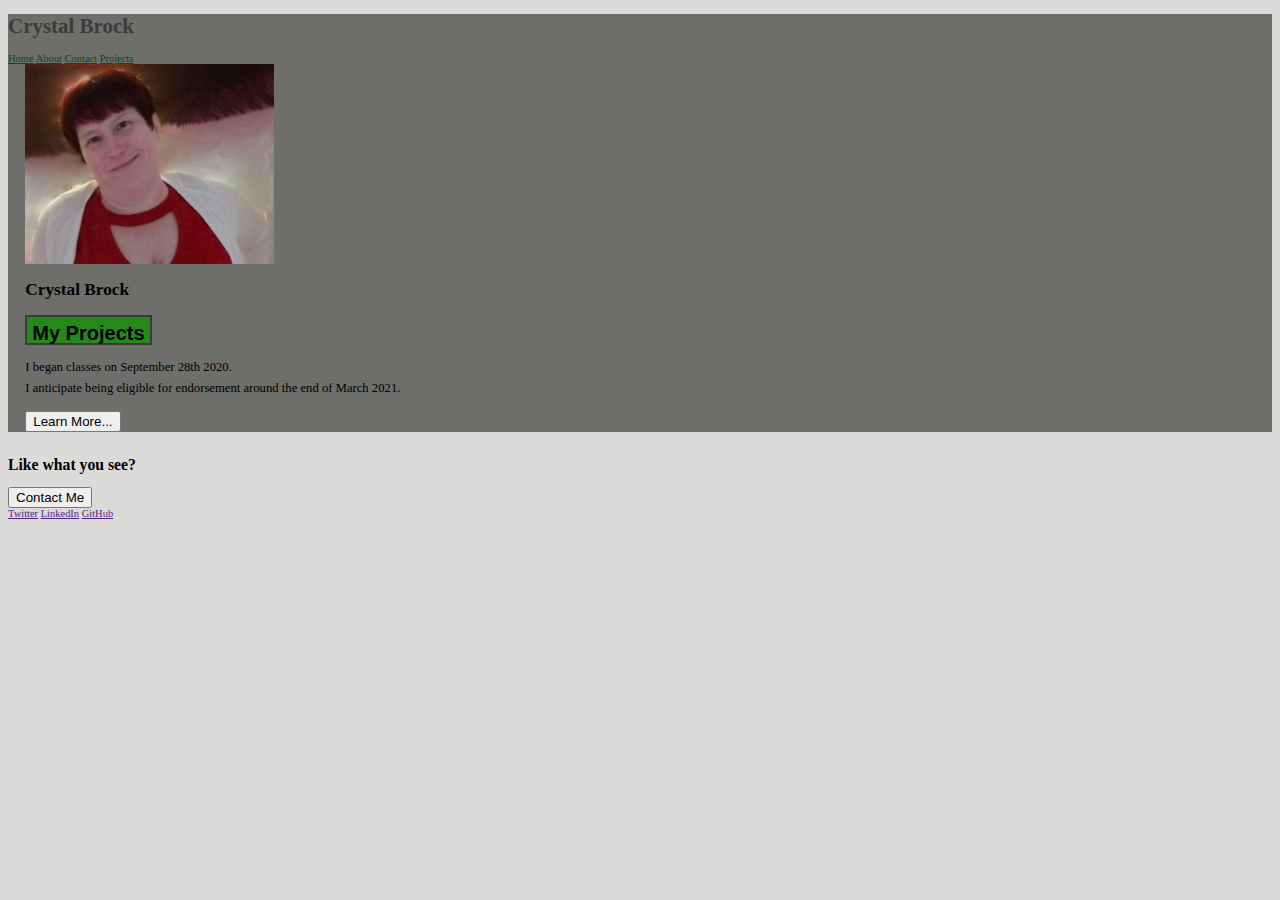
==== index.html @ 4e34c806 "Building main page and about page" ====
<!DOCTYPE html>
<html lang="en">
<head>
    <meta charset="UTF-8">
    <meta name="viewport" content="width=device-width, initial-scale=1.0">
    <title>Crystal Brock Portfolio</title>
    <link rel="stylesheet" type="text/css" href="style.css">
</head>
<body>
    <header>
        <h1>Crystal Brock</h1>
            <nav>
                <a href="./index.html">Home</a>
                <a href="./about.html">About</a>
                <a href="./contact.html">Contact</a>
                <a href="./projects.html">Projects</a>
            </nav>
    </header>
    <section class="mainInfo">
        <img src="./assets/Profile.jpg"/>
        <h2>Crystal Brock</h2>
        <button id="projects" window.open(projects.html)>My Projects</button>
        <p>
            I began classes on September 28th 2020.
            <br>
            I anticipate being eligible for endorsement around the end of March 2021.
        </p>
        <button id="aboutButton" window.open(about.html)>Learn More...</button>
    </section>
    <section class="projectsmain">
        <img src="" alt=""/>
        <img src="" alt=""/>
        <img src="" alt=""/>
        <img src="" alt=""/>
        <img src="" alt=""/>
        <img src="" alt=""/>
        <img src="" alt=""/>
        <img src="" alt=""/>
    </section>
    <footer>
        <h2>Like what you see?</h2>
        <button id=contact window.open(contact.html)>Contact Me</button>
        <nav>
            <a href="">Twitter</a>
            <a href="">LinkedIn</a>
            <a href="">GitHub</a>
        </nav>
    </footer>

</body>
</html>
---- style.css ----
html{
  font-size: 65.5%;
}
body{
    background-color: #dbdbd9;
}
video {
    width: auto;
    height: 200px;
 }
header{
  background-color: #6e6e6b;
}
h1 {
    color: #3b3b39;
}
#projects {
    border: solid #3b3b39 2px;
    background-color: #25891a;
    padding: 5px;
    height: 30px;
    font-size: 20px;
    font-weight: bold;
}
p {
    line-height: 1.6;
    font-size: 1.1em;
}
/*Pet Images*/
.aboutPets img{
  border: ridge #3b3b39 6px;
  height: 110px;
  width: auto;
  padding: 2px;
  background-color: #25891a;
  
}
.about{
  background-color: #6e6e6b;
  color: #3b3b39;
  font-weight: bold;
  padding: 5px;
  border: solid #25891a 2px;  
}
.mainInfo img{
  height: 200px;
  
  }
header a{
  color: #024f0e;
}
#caption{
  font-size: medium;
}
.aboutHobbies, .aboutPets ul{
    line-height: 1.6;
}
.petname{
    font-weight: bold;
}
.about h2{
    text-decoration: underline;
    color: #3b3b39;
}

.mainInfo{
  background-color:#6e6e6b;
  padding-left: 1.5em;
  font-size: 1.1em;
  }
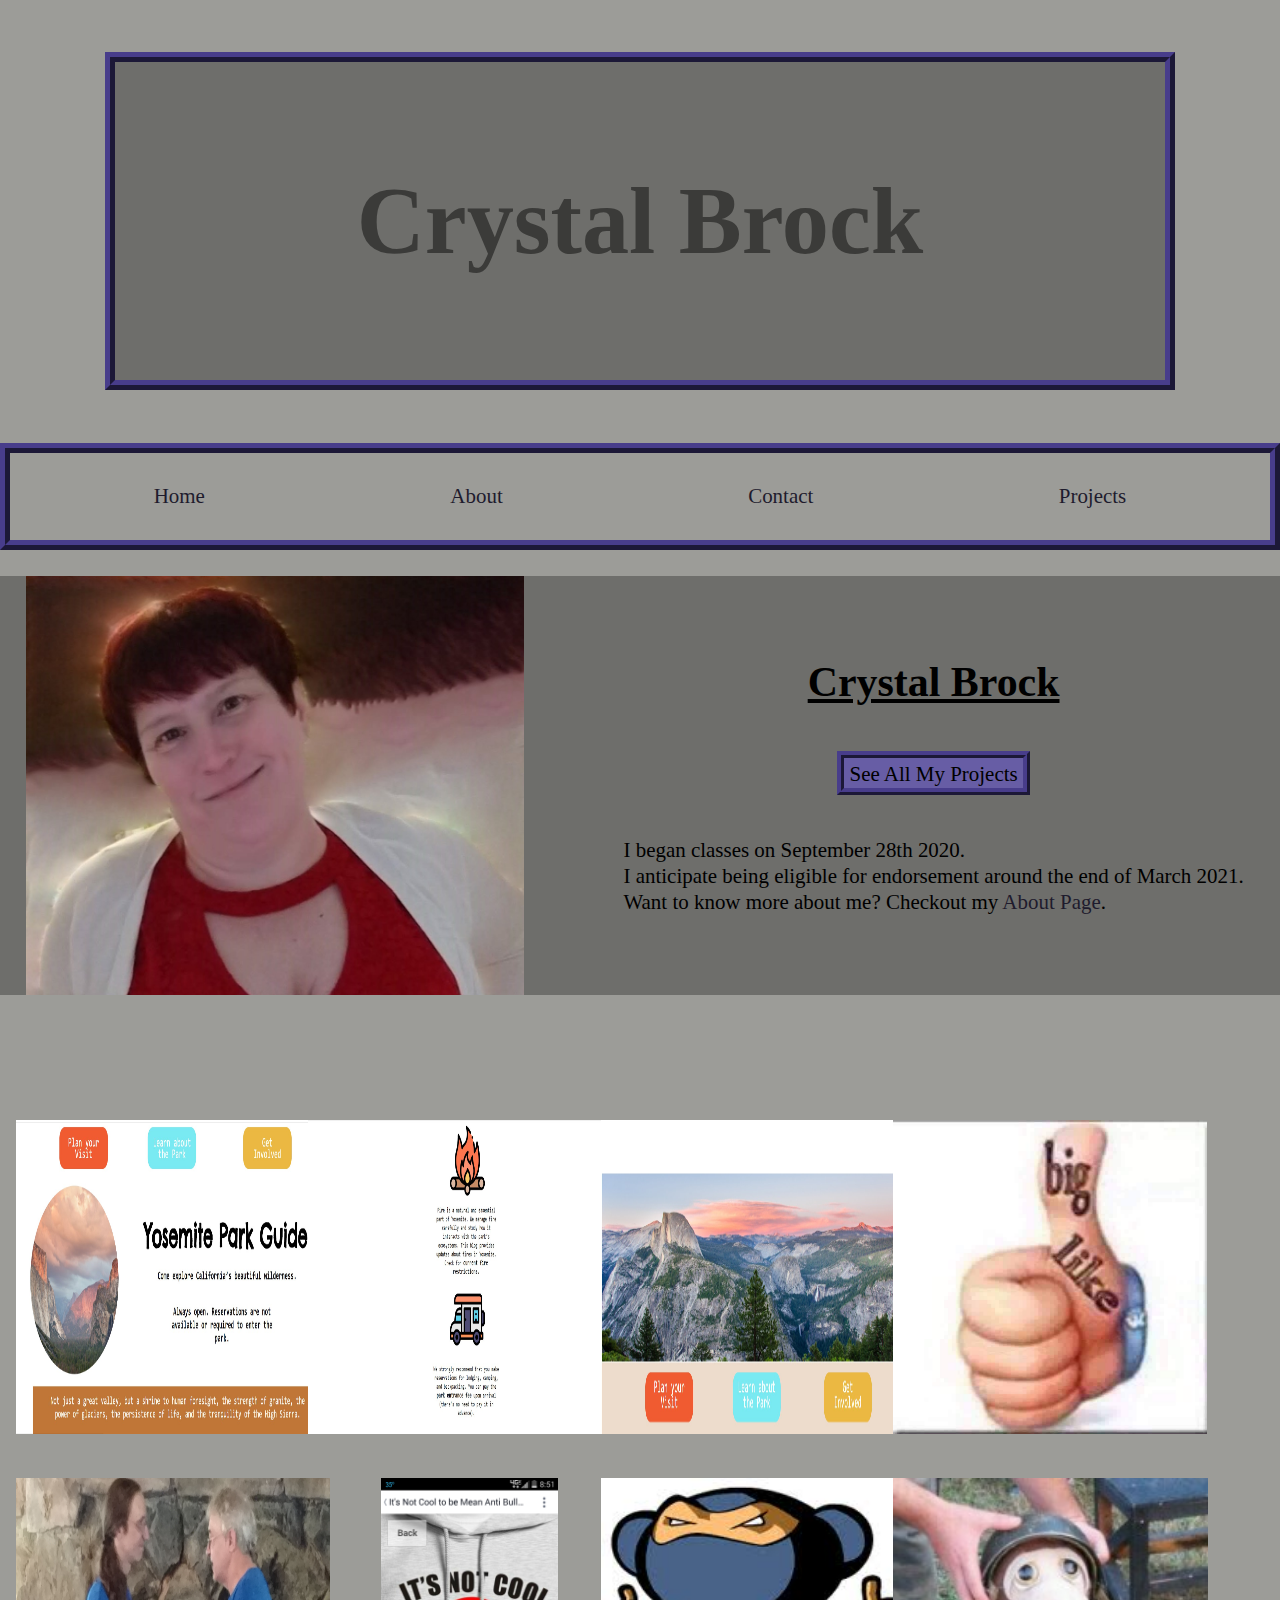
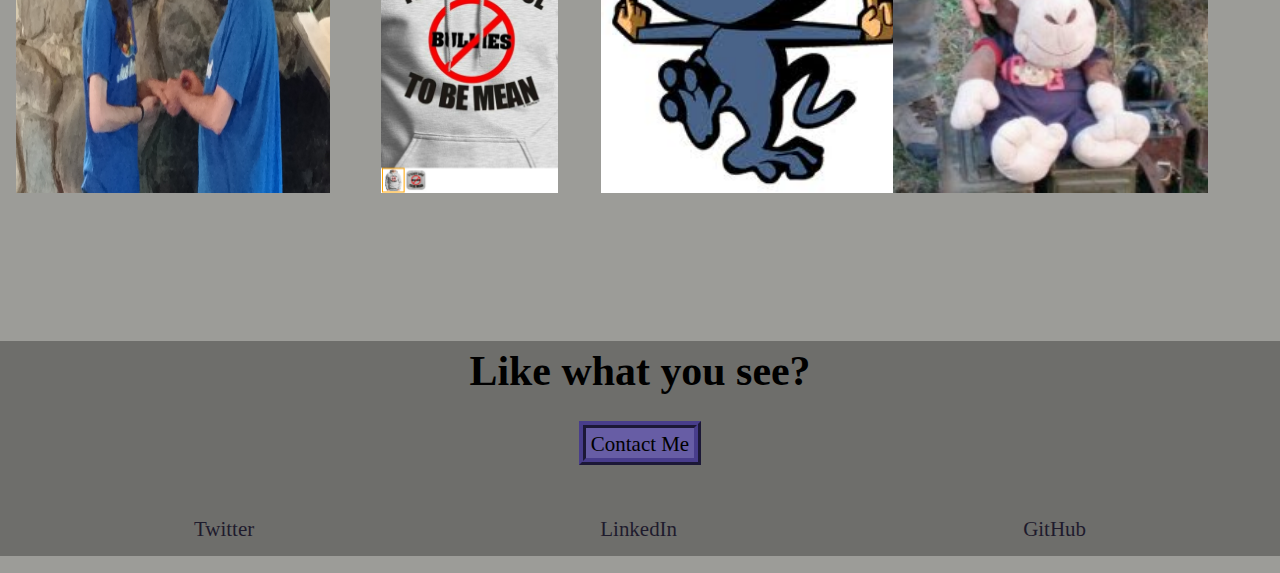
==== commit a1366291: "Build and Style" ====
--- a/index.html
+++ b/index.html
@@ -7,39 +7,39 @@
     <link rel="stylesheet" type="text/css" href="style.css">
 </head>
 <body>
-    <header>
-        <h1>Crystal Brock</h1>
-            <nav>
-                <a href="./index.html">Home</a>
-                <a href="./about.html">About</a>
-                <a href="./contact.html">Contact</a>
-                <a href="./projects.html">Projects</a>
-            </nav>
-    </header>
+    <h1>Crystal Brock</h1>
+    <nav>
+        <a href="./index.html">Home</a>
+        <a href="./about.html">About</a>
+        <a href="./contact.html">Contact</a>
+        <a href="./projects.html">Projects</a>
+    </nav>
+    <img id="mainImage" src="./assets/Profile.jpg" alt="Picture of Crystal Brock"/>
     <section class="mainInfo">
-        <img src="./assets/Profile.jpg"/>
         <h2>Crystal Brock</h2>
-        <button id="projects" window.open(projects.html)>My Projects</button>
+        <button id="projects" window.open(projects.html)>See All My Projects</button>
         <p>
             I began classes on September 28th 2020.
             <br>
             I anticipate being eligible for endorsement around the end of March 2021.
+            <br>
+            Want to know more about me? Checkout my <a href="./about.html">About Page</a>.
         </p>
-        <button id="aboutButton" window.open(about.html)>Learn More...</button>
+        
     </section>
-    <section class="projectsmain">
-        <img src="" alt=""/>
-        <img src="" alt=""/>
-        <img src="" alt=""/>
-        <img src="" alt=""/>
-        <img src="" alt=""/>
-        <img src="" alt=""/>
-        <img src="" alt=""/>
-        <img src="" alt=""/>
+    <section class="mainGallery">
+        <img id="mainGallery1" src="./assets/project1.jpg" alt="Picture of project"/>
+        <img id="mainGallery2" src="./assets/project2.jpg" alt="Picture of project"/>
+        <img id="mainGallery3" src="./assets/project3.jpg" alt="Picture of project"/>
+        <img id="mainGallery4" src="./assets/project4.jpg" alt="Picture of project"/>
+        <img id="mainGallery5" src="./assets/project5.jpg" alt="Picture of project"/>
+        <img id="mainGallery6" src="./assets/project6.png" alt="Picture of project"/>
+        <img id="mainGallery7" src="./assets/project7.jpg" alt="Picture of project"/>
+        <img id="mainGallery8" src="./assets/project8.jpg" alt="Picture of project"/>
     </section>
     <footer>
         <h2>Like what you see?</h2>
-        <button id=contact window.open(contact.html)>Contact Me</button>
+        <button id="contact" window.open(contact.html)>Contact Me</button>
         <nav>
             <a href="">Twitter</a>
             <a href="">LinkedIn</a>
--- a/style.css
+++ b/style.css
@@ -1,70 +1,606 @@
+/*! normalize.css v8.0.1 | MIT License | github.com/necolas/normalize.css */
+
+/* Document
+   ========================================================================== */
+
+/**
+ * 1. Correct the line height in all browsers.
+ * 2. Prevent adjustments of font size after orientation changes in iOS.
+ */
+
+ html {
+  line-height: 1.15; /* 1 */
+  -webkit-text-size-adjust: 100%; /* 2 */
+}
+
+/* Sections
+   ========================================================================== */
+
+/**
+ * Remove the margin in all browsers.
+ */
+
+body {
+  margin: 0;
+}
+
+/**
+ * Render the `main` element consistently in IE.
+ */
+
+main {
+  display: block;
+}
+
+/**
+ * Correct the font size and margin on `h1` elements within `section` and
+ * `article` contexts in Chrome, Firefox, and Safari.
+ */
+
+h1 {
+  font-size: 2em;
+  margin: 0.67em 0;
+}
+
+/* Grouping content
+   ========================================================================== */
+
+/**
+ * 1. Add the correct box sizing in Firefox.
+ * 2. Show the overflow in Edge and IE.
+ */
+
+hr {
+  box-sizing: content-box; /* 1 */
+  height: 0; /* 1 */
+  overflow: visible; /* 2 */
+}
+
+/**
+ * 1. Correct the inheritance and scaling of font size in all browsers.
+ * 2. Correct the odd `em` font sizing in all browsers.
+ */
+
+pre {
+  font-family: monospace, monospace; /* 1 */
+  font-size: 1em; /* 2 */
+}
+
+/* Text-level semantics
+   ========================================================================== */
+
+/**
+ * Remove the gray background on active links in IE 10.
+ */
+
+a {
+  background-color: transparent;
+}
+
+/**
+ * 1. Remove the bottom border in Chrome 57-
+ * 2. Add the correct text decoration in Chrome, Edge, IE, Opera, and Safari.
+ */
+
+abbr[title] {
+  border-bottom: none; /* 1 */
+  text-decoration: underline; /* 2 */
+  text-decoration: underline dotted; /* 2 */
+}
+
+/**
+ * Add the correct font weight in Chrome, Edge, and Safari.
+ */
+
+b,
+strong {
+  font-weight: bolder;
+}
+
+/**
+ * 1. Correct the inheritance and scaling of font size in all browsers.
+ * 2. Correct the odd `em` font sizing in all browsers.
+ */
+
+code,
+kbd,
+samp {
+  font-family: monospace, monospace; /* 1 */
+  font-size: 1em; /* 2 */
+}
+
+/**
+ * Add the correct font size in all browsers.
+ */
+
+small {
+  font-size: 80%;
+}
+
+/**
+ * Prevent `sub` and `sup` elements from affecting the line height in
+ * all browsers.
+ */
+
+sub,
+sup {
+  font-size: 75%;
+  line-height: 0;
+  position: relative;
+  vertical-align: baseline;
+}
+
+sub {
+  bottom: -0.25em;
+}
+
+sup {
+  top: -0.5em;
+}
+
+/* Embedded content
+   ========================================================================== */
+
+/**
+ * Remove the border on images inside links in IE 10.
+ */
+
+img {
+  border-style: none;
+}
+
+/* Forms
+   ========================================================================== */
+
+/**
+ * 1. Change the font styles in all browsers.
+ * 2. Remove the margin in Firefox and Safari.
+ */
+
+button,
+input,
+optgroup,
+select,
+textarea {
+  font-family: inherit; /* 1 */
+  font-size: 100%; /* 1 */
+  line-height: 1.15; /* 1 */
+  margin: 0; /* 2 */
+}
+
+/**
+ * Show the overflow in IE.
+ * 1. Show the overflow in Edge.
+ */
+
+button,
+input { /* 1 */
+  overflow: visible;
+}
+
+/**
+ * Remove the inheritance of text transform in Edge, Firefox, and IE.
+ * 1. Remove the inheritance of text transform in Firefox.
+ */
+
+button,
+select { /* 1 */
+  text-transform: none;
+}
+
+/**
+ * Correct the inability to style clickable types in iOS and Safari.
+ */
+
+button,
+[type="button"],
+[type="reset"],
+[type="submit"] {
+  -webkit-appearance: button;
+}
+
+/**
+ * Remove the inner border and padding in Firefox.
+ */
+
+button::-moz-focus-inner,
+[type="button"]::-moz-focus-inner,
+[type="reset"]::-moz-focus-inner,
+[type="submit"]::-moz-focus-inner {
+  border-style: none;
+  padding: 0;
+}
+
+/**
+ * Restore the focus styles unset by the previous rule.
+ */
+
+button:-moz-focusring,
+[type="button"]:-moz-focusring,
+[type="reset"]:-moz-focusring,
+[type="submit"]:-moz-focusring {
+  outline: 1px dotted ButtonText;
+}
+
+/**
+ * Correct the padding in Firefox.
+ */
+
+fieldset {
+  padding: 0.35em 0.75em 0.625em;
+}
+
+/**
+ * 1. Correct the text wrapping in Edge and IE.
+ * 2. Correct the color inheritance from `fieldset` elements in IE.
+ * 3. Remove the padding so developers are not caught out when they zero out
+ *    `fieldset` elements in all browsers.
+ */
+
+legend {
+  box-sizing: border-box; /* 1 */
+  color: inherit; /* 2 */
+  display: table; /* 1 */
+  max-width: 100%; /* 1 */
+  padding: 0; /* 3 */
+  white-space: normal; /* 1 */
+}
+
+/**
+ * Add the correct vertical alignment in Chrome, Firefox, and Opera.
+ */
+
+progress {
+  vertical-align: baseline;
+}
+
+/**
+ * Remove the default vertical scrollbar in IE 10+.
+ */
+
+textarea {
+  overflow: auto;
+}
+
+/**
+ * 1. Add the correct box sizing in IE 10.
+ * 2. Remove the padding in IE 10.
+ */
+
+[type="checkbox"],
+[type="radio"] {
+  box-sizing: border-box; /* 1 */
+  padding: 0; /* 2 */
+}
+
+/**
+ * Correct the cursor style of increment and decrement buttons in Chrome.
+ */
+
+[type="number"]::-webkit-inner-spin-button,
+[type="number"]::-webkit-outer-spin-button {
+  height: auto;
+}
+
+/**
+ * 1. Correct the odd appearance in Chrome and Safari.
+ * 2. Correct the outline style in Safari.
+ */
+
+[type="search"] {
+  -webkit-appearance: textfield; /* 1 */
+  outline-offset: -2px; /* 2 */
+}
+
+/**
+ * Remove the inner padding in Chrome and Safari on macOS.
+ */
+
+[type="search"]::-webkit-search-decoration {
+  -webkit-appearance: none;
+}
+
+/**
+ * 1. Correct the inability to style clickable types in iOS and Safari.
+ * 2. Change font properties to `inherit` in Safari.
+ */
+
+::-webkit-file-upload-button {
+  -webkit-appearance: button; /* 1 */
+  font: inherit; /* 2 */
+}
+
+/* Interactive
+   ========================================================================== */
+
+/*
+ * Add the correct display in Edge, IE 10+, and Firefox.
+ */
+
+details {
+  display: block;
+}
+
+/*
+ * Add the correct display in all browsers.
+ */
+
+summary {
+  display: list-item;
+}
+
+/* Misc
+   ========================================================================== */
+
+/**
+ * Add the correct display in IE 10+.
+ */
+
+template {
+  display: none;
+}
+
+/**
+ * Add the correct display in IE 10.
+ */
+
+[hidden] {
+  display: none;
+}
 html{
   font-size: 65.5%;
 }
 body{
-    background-color: #dbdbd9;
-}
-video {
-    width: auto;
-    height: 200px;
- }
-header{
+  background-color: #9c9c98;
+}
+h1{
+  color: #3b3b39;
+  font-size: 9rem;
+  text-align: center;
   background-color: #6e6e6b;
-}
-h1 {
-    color: #3b3b39;
-}
-#projects {
-    border: solid #3b3b39 2px;
-    background-color: #25891a;
-    padding: 5px;
-    height: 30px;
-    font-size: 20px;
-    font-weight: bold;
-}
-p {
-    line-height: 1.6;
-    font-size: 1.1em;
-}
-/*Pet Images*/
-.aboutPets img{
-  border: ridge #3b3b39 6px;
-  height: 110px;
-  width: auto;
-  padding: 2px;
-  background-color: #25891a;
+  padding: 10rem;
+  vertical-align: middle;
+  border: ridge #483D8B 1rem;
+  margin:5rem 10rem 5rem;
+}
+nav{
+  display: flex;
+  justify-content: space-around;
+  align-content: flex-end;
+  border: ridge #483D8B 1rem;
+  padding: 2rem;
+}
+nav a{
+  color: #1E1B2D;
+  text-decoration: none;
+  padding: 1rem;
+  font-size: 2rem;
+  background:transparent;
+  border-radius: 50% 0;
+  transition: .5s;
+}
+nav a:hover{
+  padding: 3rem;
+  font-size: 3rem;
+  font-weight: bold;
+  line-height: 1.5rem;
+}
+/*Start CSS for main page*/
+.mainInfo{
+  position: relative;
+  right: -50rem;
+  top: -40.30rem;
+  display: flex;
+  flex-direction: column;
+  justify-content: center;
+  align-items: center;
+  width: 64vw;
+  height: 40rem;
+  font-size: 2rem;
+  line-height: 2.5rem;
+  background-color: #6e6e6b;
+}
+.mainInfo a{
+  color: #1E1B2D;
+  text-decoration: none;
+}
+.mainInfo a:hover{
+  text-decoration: underline;
+  font-weight: bold;
+}
+.mainInfo h2{
+  font-size: 4rem;
+  text-decoration: underline;
+}
+#mainImage{
+  margin-top: 2.5rem;
+  padding-left: 2.5rem;
+  align-self: flex-start;
+  height: 40rem;
+  background-color: #6e6e6b;
+}
+#projects, #contact{
+  border: ridge #483D8B .7rem;
+  background-color: #675DA5;
+  padding: .5rem;
+  height: 4.2rem;
+  line-height: 2.1rem;
+  font-size: 2rem;
+  margin: 2rem auto;
+  transition: 1s;
+}
+#projects:hover, #contact:hover{
+  padding: 1rem 1.5rem;
+  font-size: 2.5rem;
+  height: 4.8rem;
+  line-height: 1.8rem;
+}
+/*Start main page gallery CSS*/
+.mainGallery{
+  display: grid;
+  grid-template-columns: 4% 20% 4% 20% 4% 20% 4% 20% 4%;
+  grid-template-rows: 8% 38% 8% 38% 8%;
+  padding-bottom: 10rem;
+  margin: 10rem 40rem 10rem -5rem;
   
-}
-.about{
+
+}
+#mainGallery1{
+  grid-column-start: 2;
+  grid-row-start: 2;
+  max-width: 30rem;
+  height: 30rem;
+  margin: -40rem 0rem 5rem 3rem;
+}
+#mainGallery2{
+  grid-row-start: 2;
+  grid-column-start: 4;
+  max-width: 30rem;
+  height: 30rem;
+  margin: -40rem 0rem 5rem 10rem;
+}
+#mainGallery3{
+  grid-row-start: 2;
+  grid-column-start: 6;
+  max-width: 30rem;
+  height: 30rem;
+  margin: -40rem 0rem 5rem 17rem;
+}
+#mainGallery4{
+  grid-row-start: 2;
+  grid-column-start: 8;
+  max-width: 30rem;
+  height: 30rem;
+  margin: -40rem 0rem 5rem 24rem;
+}
+#mainGallery5{
+  grid-row-start: 4;
+  grid-column-start: 2;
+  max-width: 30rem;
+  height: 30rem;
+  margin: -15rem 0rem 5rem 3rem;
+}
+#mainGallery6{
+  grid-row-start: 4;
+  grid-column-start:4;
+  max-width: 30rem;
+  height: 30rem;
+  margin: -15rem 0rem 5rem 17rem;
+}
+#mainGallery7{
+  grid-row-start: 4;
+  grid-column-start: 6;
+  max-width: 30rem;
+  height: 30rem;
+  margin: -15rem 0rem 5rem 17rem;
+}
+#mainGallery8{
+  grid-row-start: 4;
+  grid-column-start: 8;
+  max-width: 30rem;
+  height: 30rem;
+  margin: -15rem 0rem 5rem 24rem;
+}
+/*Start CSS for about page*/
+.aboutHobbies h2, .aboutPets h2{
   background-color: #6e6e6b;
-  color: #3b3b39;
+  color: #1E1B2D;
   font-weight: bold;
   padding: 5px;
-  border: solid #25891a 2px;  
-}
-.mainInfo img{
-  height: 200px;
-  
-  }
-header a{
+  padding-left: 5rem;
+  border: ridge #483D8B 1rem;
+  font-size: 3.3rem;
+  font-weight: bold;
+}
+.aboutHobbies, .aboutPets ul{
+  line-height: 1.6;
+  margin-left: 5rem;
+  color: #1E1B2D;
+}
+.aboutInfo{
+  display: grid;
+  grid-template-columns: 48% 4% 48%;
+  font-size: 2rem;
+}
+#p1{
+  grid-column-start: 1;
+  margin-left: 2rem;
+}
+#p2{
+  grid-column-start: 3;
+  margin-right: 2rem;
+}
+#p2 a{
+  color: #1E1B2D;
+}
+.aboutInfo a{
   color: #024f0e;
+  text-decoration: none;
+}
+.aboutInfo a:hover{
+  text-decoration: underline;
+  font-weight: bold;
+}
+.aboutHobbies, .aboutPets{
+  font-size: 2rem;
+}
+.aboutHobbies video{
+  width: auto;
+  height: 35rem;
+  margin-left: 30rem;
+  margin-right: auto;
 }
 #caption{
-  font-size: medium;
-}
-.aboutHobbies, .aboutPets ul{
-    line-height: 1.6;
+  font-size: 1rem;
+  margin-left: 35rem;
 }
 .petname{
-    font-weight: bold;
-}
-.about h2{
-    text-decoration: underline;
-    color: #3b3b39;
-}
-
-.mainInfo{
-  background-color:#6e6e6b;
-  padding-left: 1.5em;
-  font-size: 1.1em;
-  }
+  color: #1E1B2D;
+  font-weight: bold;
+  font-size: 4rem;
+  margin-left: 5rem;
+  margin-bottom: 0rem;
+}
+.aboutPets img{
+  border: ridge #483D8B 1rem;
+  height: 20rem;
+  width: auto;
+  padding: 1rem;
+  background-color: #675DA5;
+  margin-left: 5rem;
+}
+footer{
+  display: flex;
+  flex-direction: column;
+  height: 15rem;
+  background-color: #6e6e6b;
+  padding-bottom: 5.5rem;
+}
+footer h2{
+  align-self: center;
+  font-size: 4rem;
+  margin-bottom: .5rem;
+  margin-top: .5rem;
+}
+footer nav{
+  border: none;
+}
+footer nav a:hover{
+  color: #1E1B2D;
+  text-decoration: none;
+  padding: 1rem;
+  font-size: 2.5rem;
+  background:transparent;
+  border-radius: 50% 0;
+  text-decoration: underline;
+}
+
+
+
+
+
+
+
+
+
+
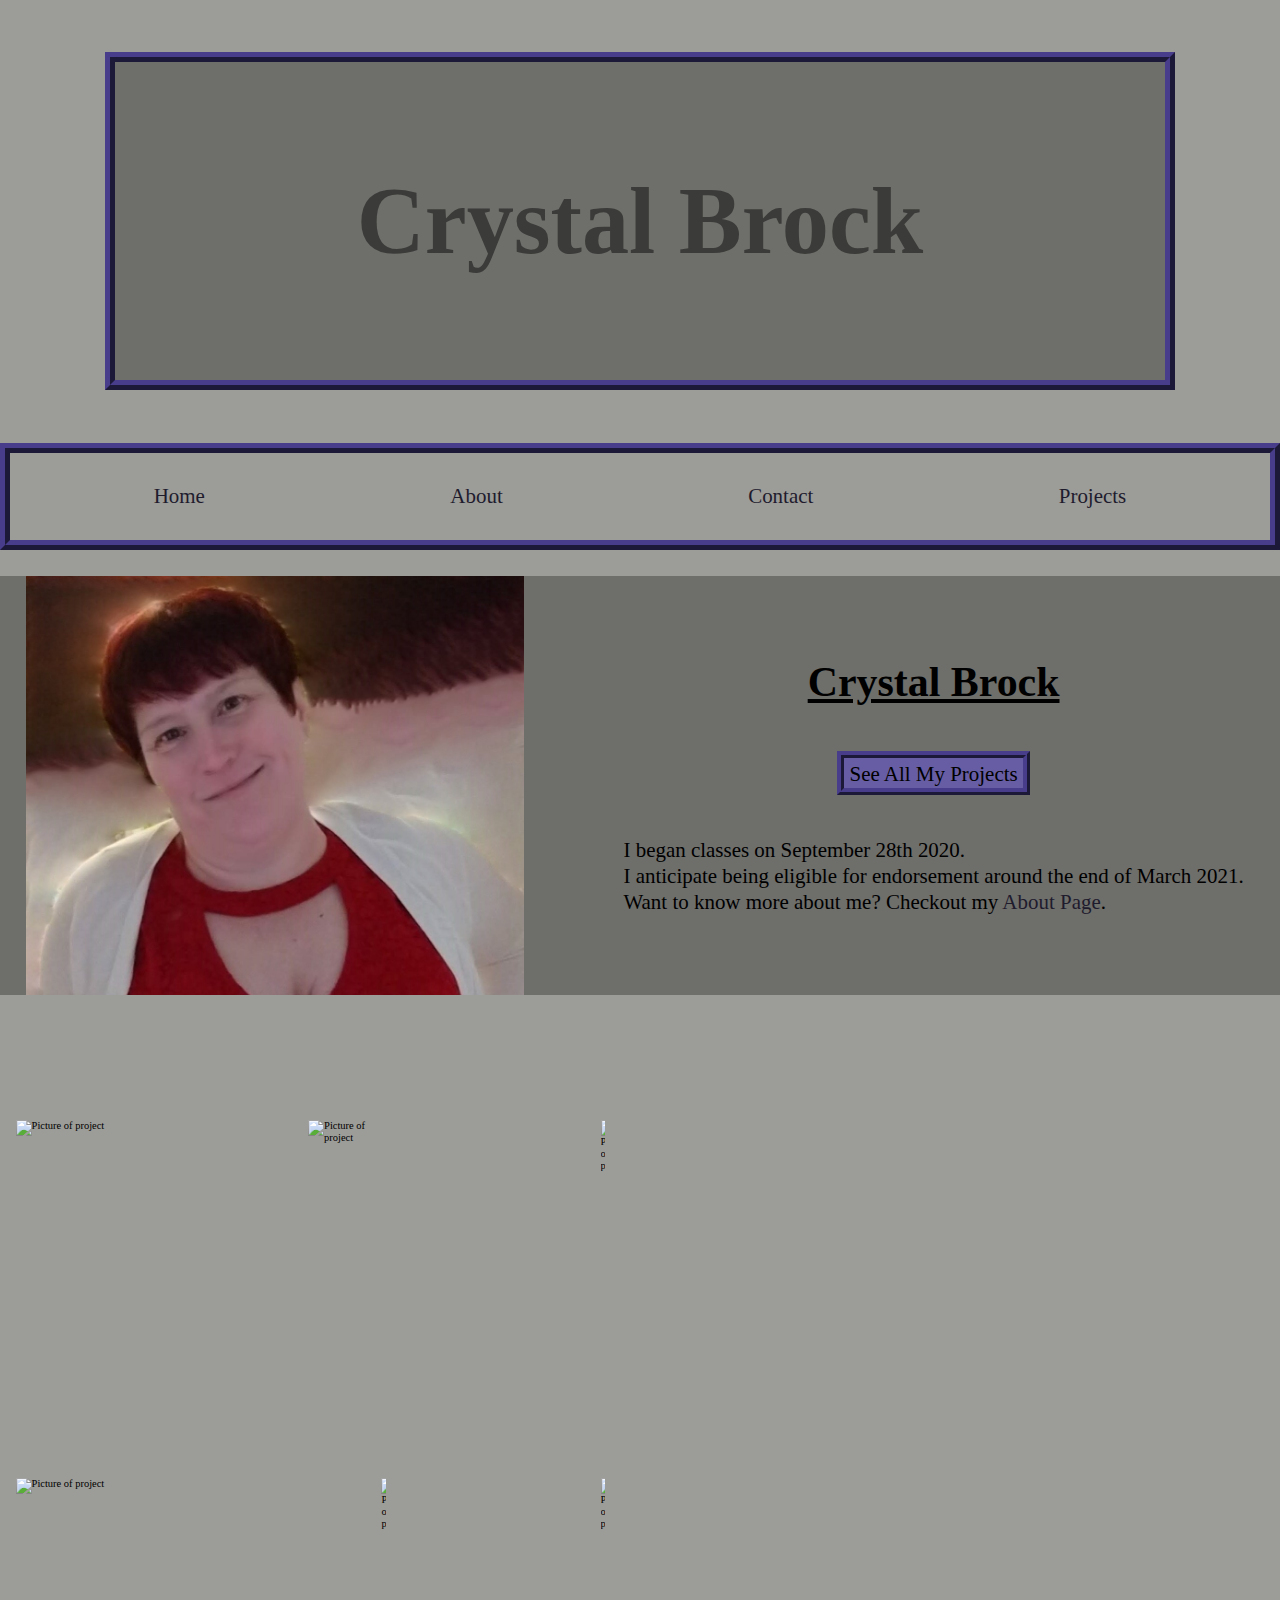
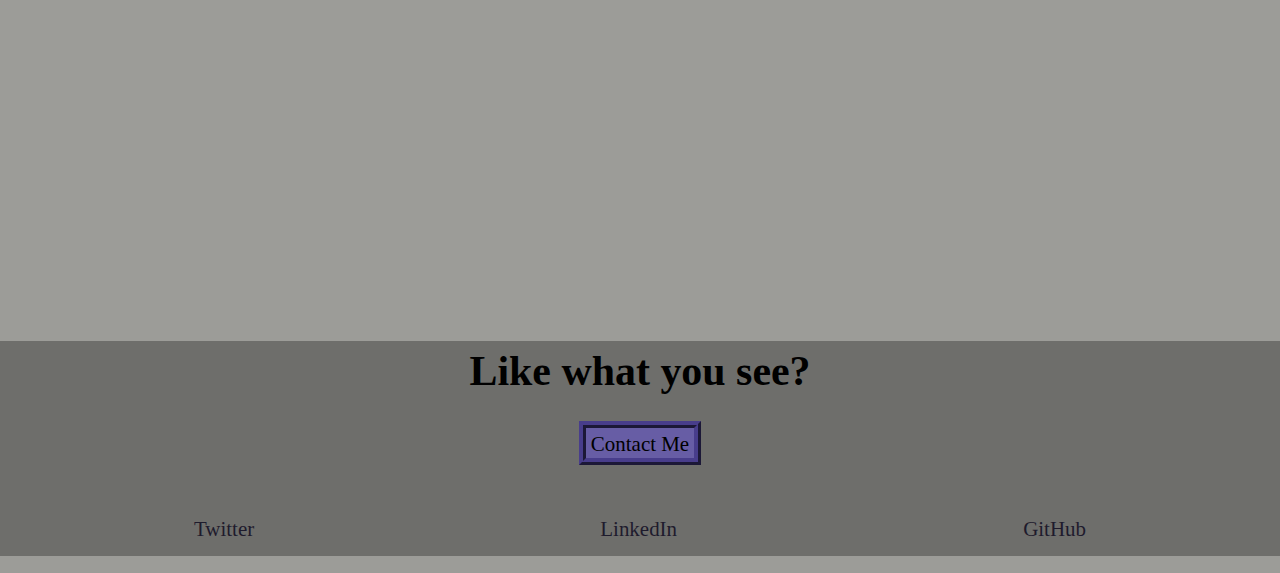
==== commit 67499edc: "Update index.html" ====
--- a/index.html
+++ b/index.html
@@ -28,14 +28,14 @@
         
     </section>
     <section class="mainGallery">
-        <img id="mainGallery1" src="./assets/project1.jpg" alt="Picture of project"/>
-        <img id="mainGallery2" src="./assets/project2.jpg" alt="Picture of project"/>
-        <img id="mainGallery3" src="./assets/project3.jpg" alt="Picture of project"/>
-        <img id="mainGallery4" src="./assets/project4.jpg" alt="Picture of project"/>
-        <img id="mainGallery5" src="./assets/project5.jpg" alt="Picture of project"/>
-        <img id="mainGallery6" src="./assets/project6.png" alt="Picture of project"/>
-        <img id="mainGallery7" src="./assets/project7.jpg" alt="Picture of project"/>
-        <img id="mainGallery8" src="./assets/project8.jpg" alt="Picture of project"/>
+        <img id="mainGallery1" src="https://picsum.photos/400/400?random=2" alt="Picture of project"/>
+        <img id="mainGallery2" src="https://picsum.photos/400/400?random=2" alt="Picture of project"/>
+        <img id="mainGallery3" src="https://picsum.photos/400/400?random=2" alt="Picture of project"/>
+        <img id="mainGallery4" src="https://picsum.photos/400/400?random=2" alt="Picture of project"/>
+        <img id="mainGallery5" src="https://picsum.photos/400/400?random=2" alt="Picture of project"/>
+        <img id="mainGallery6" src="https://picsum.photos/400/400?random=2" alt="Picture of project"/>
+        <img id="mainGallery7" src="https://picsum.photos/400/400?random=2" alt="Picture of project"/>
+        <img id="mainGallery8" src="https://picsum.photos/400/400?random=2" alt="Picture of project"/>
     </section>
     <footer>
         <h2>Like what you see?</h2>
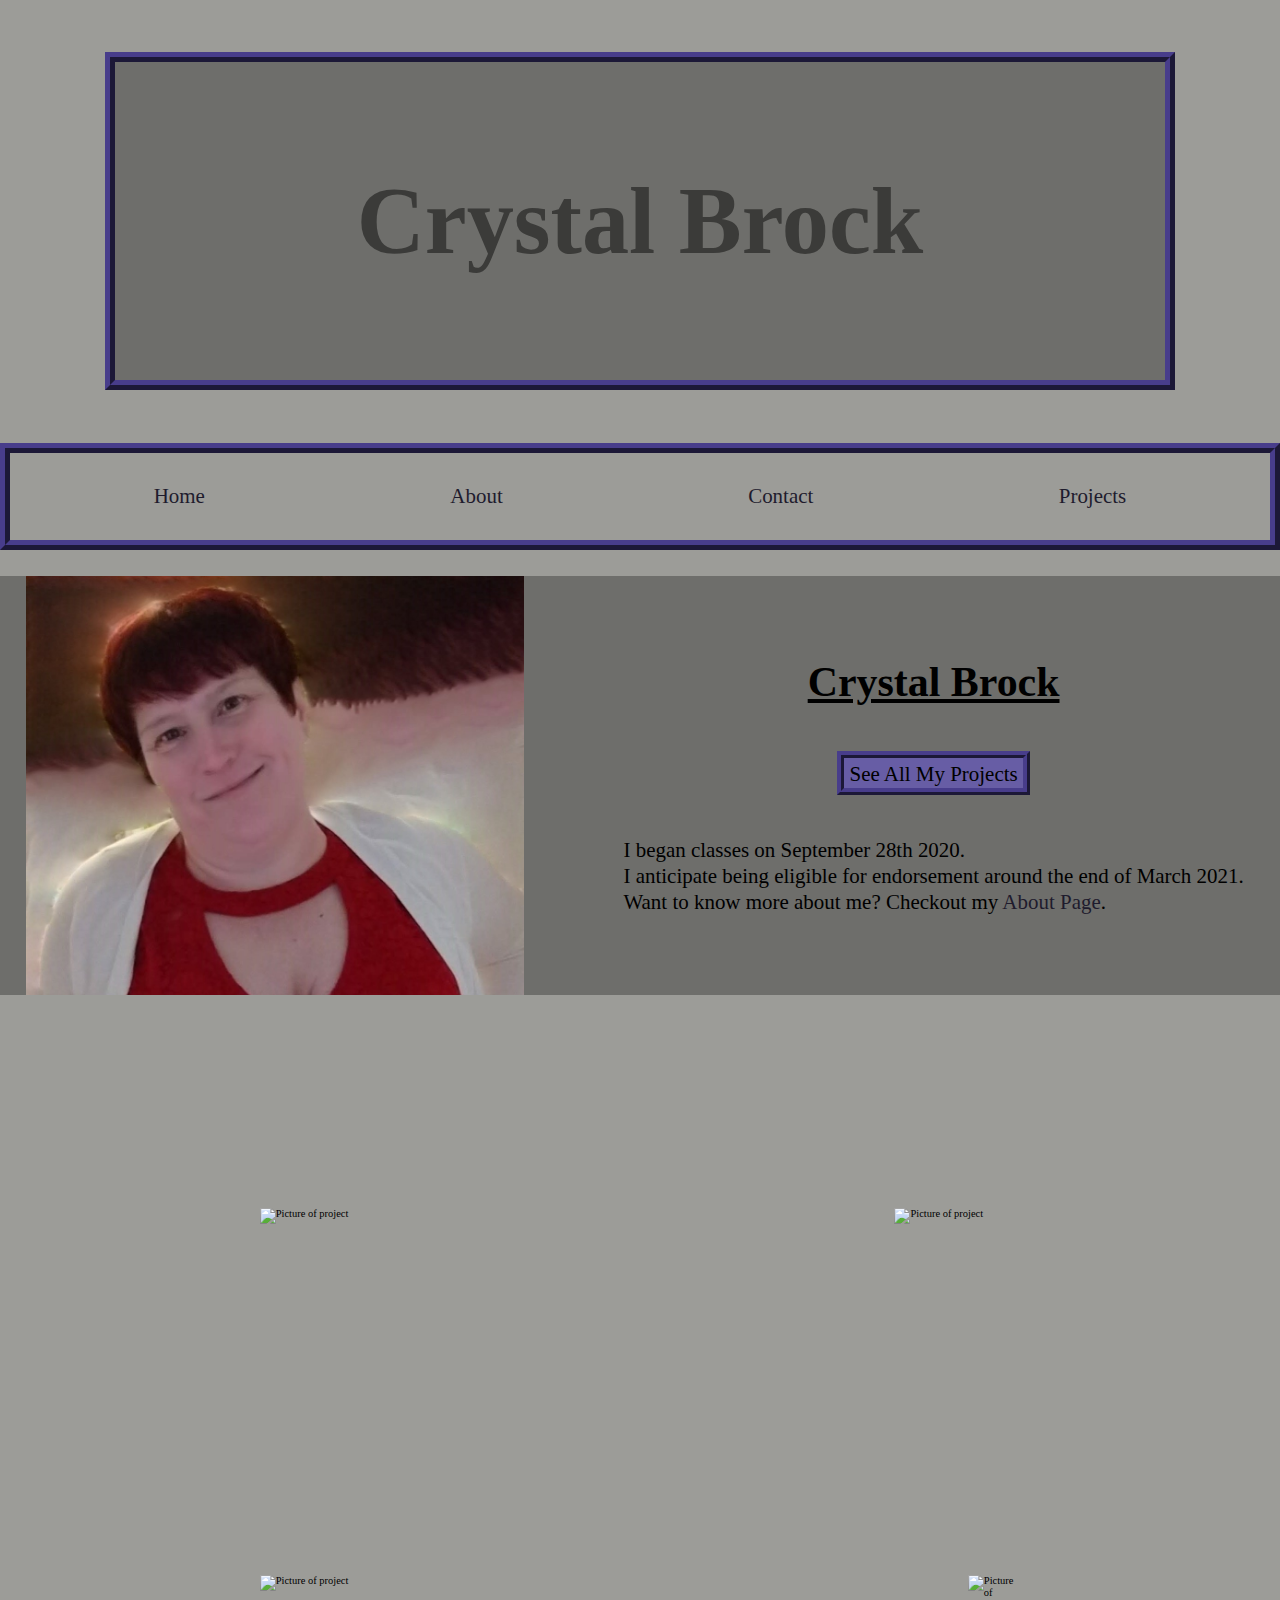
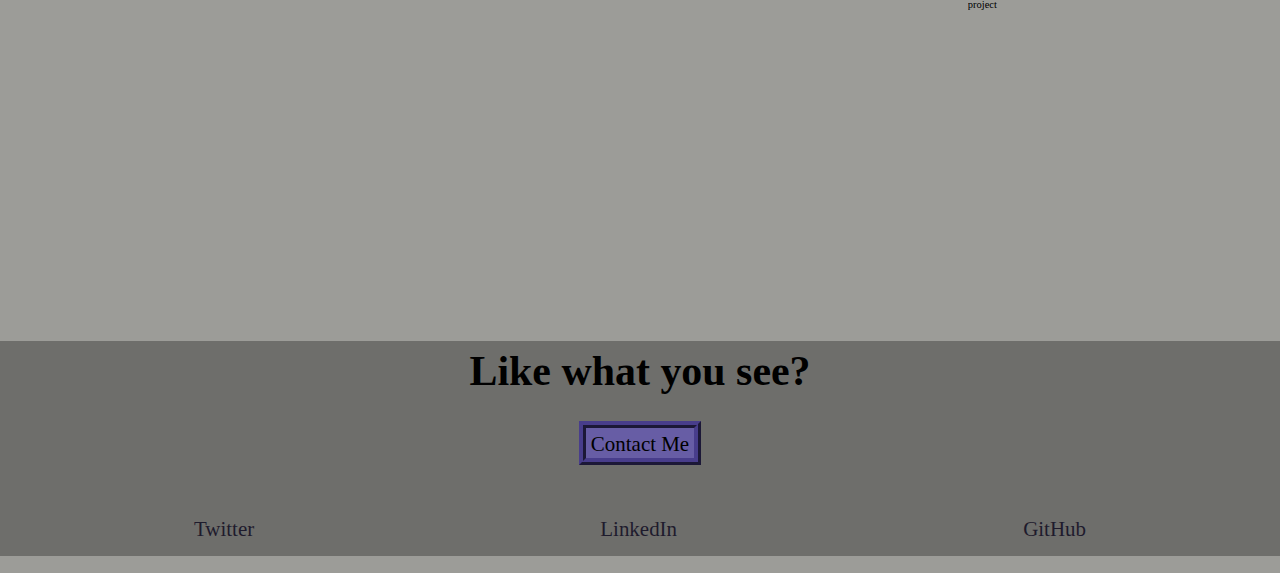
==== commit b4f51e22: "test" ====
--- a/index.html
+++ b/index.html
@@ -28,14 +28,14 @@
         
     </section>
     <section class="mainGallery">
-        <img id="mainGallery1" src="https://picsum.photos/400/400?random=2" alt="Picture of project"/>
-        <img id="mainGallery2" src="https://picsum.photos/400/400?random=2" alt="Picture of project"/>
-        <img id="mainGallery3" src="https://picsum.photos/400/400?random=2" alt="Picture of project"/>
-        <img id="mainGallery4" src="https://picsum.photos/400/400?random=2" alt="Picture of project"/>
-        <img id="mainGallery5" src="https://picsum.photos/400/400?random=2" alt="Picture of project"/>
-        <img id="mainGallery6" src="https://picsum.photos/400/400?random=2" alt="Picture of project"/>
-        <img id="mainGallery7" src="https://picsum.photos/400/400?random=2" alt="Picture of project"/>
-        <img id="mainGallery8" src="https://picsum.photos/400/400?random=2" alt="Picture of project"/>
+        <img id="mainGallery1" src="https://picsum.photos/200/200?random=2" alt="Picture of project"/>
+        <img id="mainGallery2" src="https://picsum.photos/200/200?random=2" alt="Picture of project"/>
+        <img id="mainGallery3" src="https://picsum.photos/200/200?random=2" alt="Picture of project"/>
+        <img id="mainGallery4" src="https://picsum.photos/200/200?random=2" alt="Picture of project"/>
+        <img id="mainGallery5" src="https://picsum.photos/200/200?random=2" alt="Picture of project"/>
+        <img id="mainGallery6" src="https://picsum.photos/200/200?random=2" alt="Picture of project"/>
+        <img id="mainGallery7" src="https://picsum.photos/200/200?random=2" alt="Picture of project"/>
+        <img id="mainGallery8" src="https://picsum.photos/200/200?random=2" alt="Picture of project"/>
     </section>
     <footer>
         <h2>Like what you see?</h2>
--- a/style.css
+++ b/style.css
@@ -438,12 +438,11 @@
 /*Start main page gallery CSS*/
 .mainGallery{
   display: grid;
-  grid-template-columns: 4% 20% 4% 20% 4% 20% 4% 20% 4%;
-  grid-template-rows: 8% 38% 8% 38% 8%;
+  grid-template-columns: repeat(4, 25%);
+  grid-template-rows: repeat(2, 50%);
   padding-bottom: 10rem;
   margin: 10rem 40rem 10rem -5rem;
-  
-
+  column-gap: 5rem;
 }
 #mainGallery1{
   grid-column-start: 2;
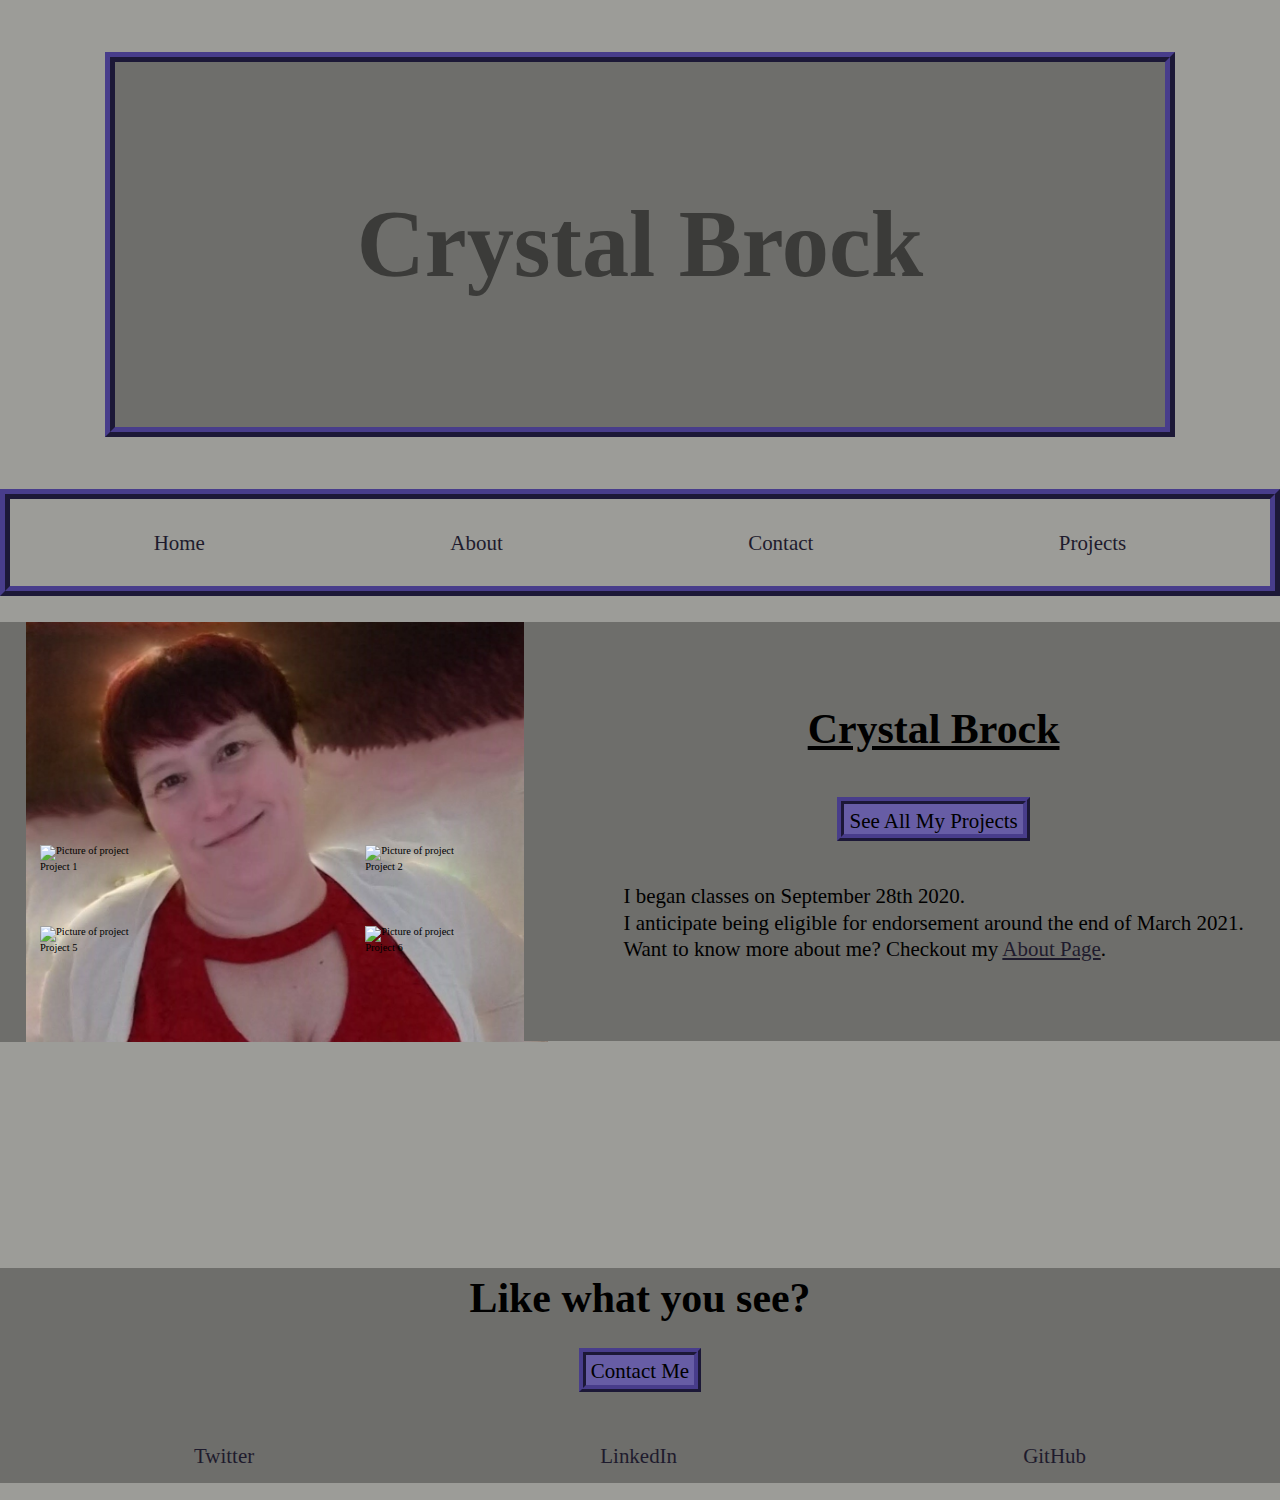
==== commit 1d4315b1: "Update index.html" ====
--- a/index.html
+++ b/index.html
@@ -28,14 +28,39 @@
         
     </section>
     <section class="mainGallery">
+        <figure>
         <img id="mainGallery1" src="https://picsum.photos/200/200?random=2" alt="Picture of project"/>
-        <img id="mainGallery2" src="https://picsum.photos/200/200?random=2" alt="Picture of project"/>
-        <img id="mainGallery3" src="https://picsum.photos/200/200?random=2" alt="Picture of project"/>
-        <img id="mainGallery4" src="https://picsum.photos/200/200?random=2" alt="Picture of project"/>
-        <img id="mainGallery5" src="https://picsum.photos/200/200?random=2" alt="Picture of project"/>
-        <img id="mainGallery6" src="https://picsum.photos/200/200?random=2" alt="Picture of project"/>
-        <img id="mainGallery7" src="https://picsum.photos/200/200?random=2" alt="Picture of project"/>
-        <img id="mainGallery8" src="https://picsum.photos/200/200?random=2" alt="Picture of project"/>
+        <figcaption>Project 1</figcaption>
+        </figure>
+        <figure>
+            <img id="mainGallery2" src="https://picsum.photos/200/200?random=2" alt="Picture of project"/>
+            <figcaption>Project 2</figcaption>
+            </figure>
+        <figure>
+            <img id="mainGallery3" src="https://picsum.photos/200/200?random=2" alt="Picture of project"/>
+            <figcaption>Project 3</figcaption>
+        </figure>
+        <figure>
+            <img id="mainGallery4" src="https://picsum.photos/200/200?random=2" alt="Picture of project"/>
+            <figcaption>Project 4</figcaption>
+        </figure>
+        <figure>
+            <img id="mainGallery5" src="https://picsum.photos/200/200?random=2" alt="Picture of project"/>
+            <figcaption>Project 5</figcaption>
+        </figure>
+        <figure>
+            <img id="mainGallery6" src="https://picsum.photos/200/200?random=2" alt="Picture of project"/>
+            <figcaption>Project 6</figcaption>
+        </figure>
+        <figure>
+            <img id="mainGallery7" src="https://picsum.photos/200/200?random=2" alt="Picture of project"/>
+            <figcaption>Project 7</figcaption>
+        </figure>
+        <figure>
+            <img id="mainGallery8" src="https://picsum.photos/200/200?random=2" alt="Picture of project"/>
+            <figcaption>Project 8</figcaption>
+        </figure>
+        
     </section>
     <footer>
         <h2>Like what you see?</h2>
--- a/style.css
+++ b/style.css
@@ -347,18 +347,20 @@
 [hidden] {
   display: none;
 }
+/*BEGIN CSS STYLE FOR SITE*/
 html{
   font-size: 65.5%;
 }
 body{
   background-color: #9c9c98;
+  margin: 0rem;
 }
 h1{
   color: #3b3b39;
   font-size: 9rem;
   text-align: center;
   background-color: #6e6e6b;
-  padding: 10rem;
+  padding: 10%;
   vertical-align: middle;
   border: ridge #483D8B 1rem;
   margin:5rem 10rem 5rem;
@@ -402,7 +404,6 @@
 }
 .mainInfo a{
   color: #1E1B2D;
-  text-decoration: none;
 }
 .mainInfo a:hover{
   text-decoration: underline;
@@ -438,74 +439,52 @@
 /*Start main page gallery CSS*/
 .mainGallery{
   display: grid;
-  grid-template-columns: repeat(4, 25%);
+  grid-template-columns: repeat(4, auto);
   grid-template-rows: repeat(2, 50%);
   padding-bottom: 10rem;
-  margin: 10rem 40rem 10rem -5rem;
-  column-gap: 5rem;
+  margin-bottom: 20rem;
+  margin-top: -60rem;
+  column-gap: 2rem;
+  row-gap:2rem;
 }
 #mainGallery1{
   grid-column-start: 2;
   grid-row-start: 2;
-  max-width: 30rem;
-  height: 30rem;
-  margin: -40rem 0rem 5rem 3rem;
 }
 #mainGallery2{
   grid-row-start: 2;
   grid-column-start: 4;
-  max-width: 30rem;
-  height: 30rem;
-  margin: -40rem 0rem 5rem 10rem;
 }
 #mainGallery3{
   grid-row-start: 2;
   grid-column-start: 6;
-  max-width: 30rem;
-  height: 30rem;
-  margin: -40rem 0rem 5rem 17rem;
 }
 #mainGallery4{
   grid-row-start: 2;
   grid-column-start: 8;
-  max-width: 30rem;
-  height: 30rem;
-  margin: -40rem 0rem 5rem 24rem;
 }
 #mainGallery5{
   grid-row-start: 4;
   grid-column-start: 2;
-  max-width: 30rem;
-  height: 30rem;
-  margin: -15rem 0rem 5rem 3rem;
 }
 #mainGallery6{
   grid-row-start: 4;
   grid-column-start:4;
-  max-width: 30rem;
-  height: 30rem;
-  margin: -15rem 0rem 5rem 17rem;
 }
 #mainGallery7{
   grid-row-start: 4;
   grid-column-start: 6;
-  max-width: 30rem;
-  height: 30rem;
-  margin: -15rem 0rem 5rem 17rem;
 }
 #mainGallery8{
   grid-row-start: 4;
   grid-column-start: 8;
-  max-width: 30rem;
-  height: 30rem;
-  margin: -15rem 0rem 5rem 24rem;
 }
 /*Start CSS for about page*/
 .aboutHobbies h2, .aboutPets h2{
   background-color: #6e6e6b;
   color: #1E1B2D;
   font-weight: bold;
-  padding: 5px;
+  padding: .5rem;
   padding-left: 5rem;
   border: ridge #483D8B 1rem;
   font-size: 3.3rem;
@@ -593,13 +572,89 @@
   border-radius: 50% 0;
   text-decoration: underline;
 }
-
-
-
-
-
-
-
-
-
-
+@media(max-width: 800px){
+
+}
+@media(max-width: 500px){
+h1{
+  width: 375vw;
+  margin:0rem;
+}
+nav{
+  flex-direction: column;
+  align-items: center;
+  width: 174vw;
+  height: 30rem;
+  padding: 0rem;
+  margin: 5rem -40rem 1rem 40rem;
+  border: none;
+}
+nav a{
+  background-color: #6e6e6b;
+  font-size: 4rem;
+  border-radius: 0;
+  border: ridge #483D8B 1rem;
+  width: 35rem;
+  text-align: center;
+}
+#mainImage{
+  padding-left: 0rem;
+  margin: 5rem;
+  margin-bottom: 0rem;
+  height: 80rem;
+  width: 375vw;
+  background: transparent;
+}
+.mainInfo{
+  position: static;
+  width: 375vw;
+  font-size: 5rem;
+  margin: 5rem;
+  margin-bottom: 0rem;
+  height: 80rem;
+  }
+.mainInfo h2{
+  font-size: 6rem;
+}
+.mainInfo p{
+  line-height: 7rem;
+  margin-left: 5rem;
+}
+.mainGallery{
+  display: flex;
+  flex-flow: column wrap;
+  justify-content: space-between;
+  max-height: 200rem;
+  width: 300vw;
+  margin: 10rem 0rem 0rem 20rem;
+}
+.mainGallery img{
+  height: 40rem;
+  width: 40rem;
+}
+#projects, #contact{
+  height: auto;
+  width: 100vw;
+  font-size: 5rem;
+  line-height: 5rem;
+}
+footer{
+  width: 375vw;
+  margin: -2rem 5rem 0rem 5rem;
+  padding-bottom: 15rem;
+}
+footer nav{
+  flex-direction: row;
+  width: 200vw;
+  margin: 0 auto;
+}
+}
+
+
+
+
+
+
+
+
+
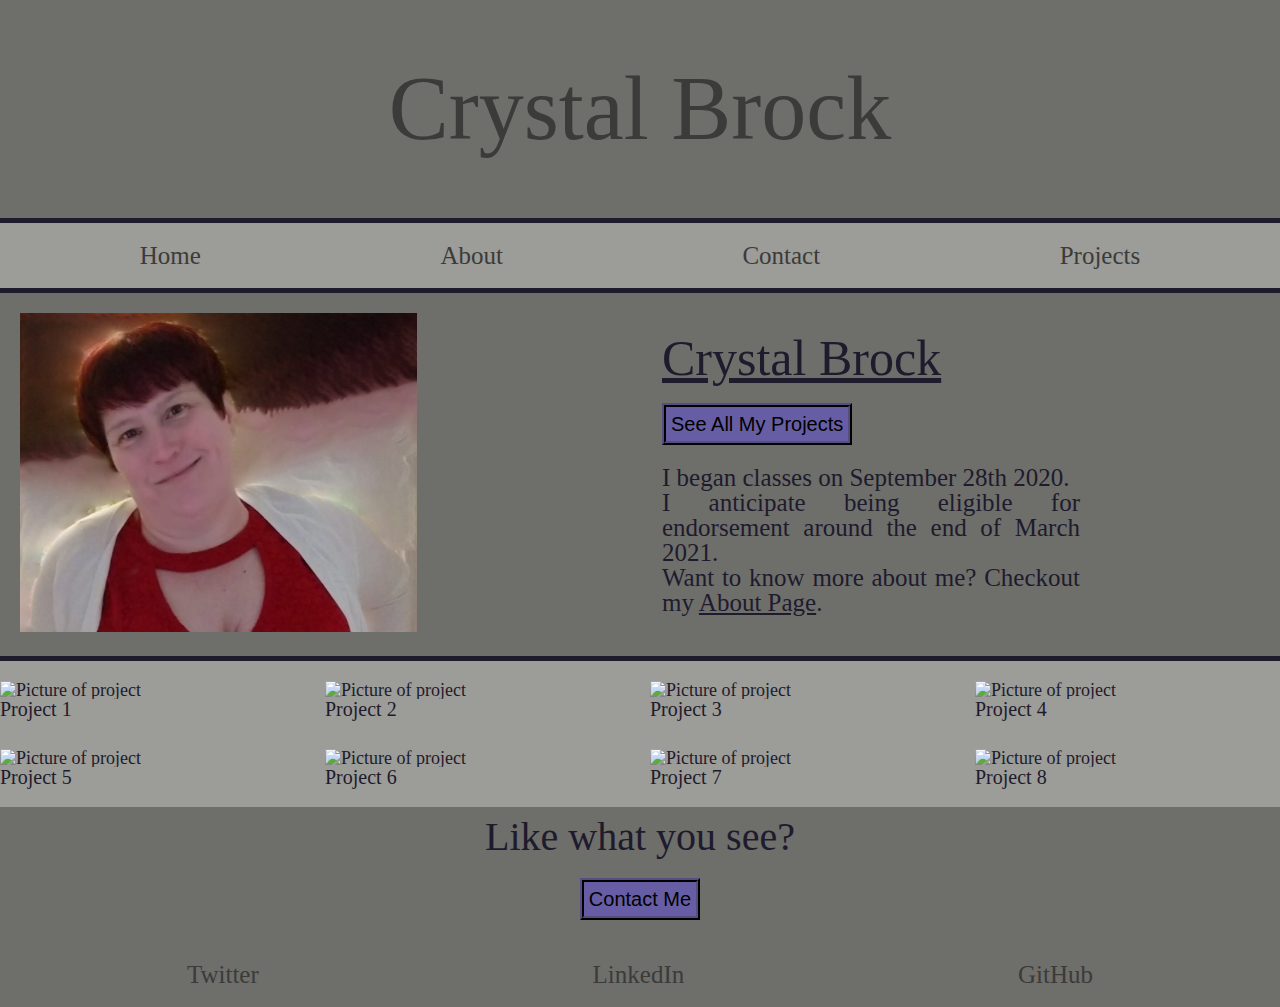
==== commit b430b454: "Updated media querry for<500px" ====
--- a/index.html
+++ b/index.html
@@ -14,18 +14,24 @@
         <a href="./contact.html">Contact</a>
         <a href="./projects.html">Projects</a>
     </nav>
-    <img id="mainImage" src="./assets/Profile.jpg" alt="Picture of Crystal Brock"/>
-    <section class="mainInfo">
-        <h2>Crystal Brock</h2>
-        <button id="projects" window.open(projects.html)>See All My Projects</button>
-        <p>
-            I began classes on September 28th 2020.
-            <br>
-            I anticipate being eligible for endorsement around the end of March 2021.
-            <br>
-            Want to know more about me? Checkout my <a href="./about.html">About Page</a>.
-        </p>
-        
+    
+    <section class="topContent">
+        <div class="mainInfo">
+            <div class="mainImage">
+                <img id="mainImage" src="./assets/Profile.jpg" alt="Picture of Crystal Brock"/>   
+            </div>
+            <div class="mainText">
+                <h2>Crystal Brock</h2>
+                <button id="projects" window.open(projects.html)>See All My Projects</button>
+                <p>
+                    I began classes on September 28th 2020.
+                    <br>
+                    I anticipate being eligible for endorsement around the end of March 2021.
+                    <br>
+                    Want to know more about me? Checkout my <a href="./about.html">About Page</a>.
+                </p>
+            </div>
+        </div>
     </section>
     <section class="mainGallery">
         <figure>
--- a/style.css
+++ b/style.css
@@ -1,427 +1,119 @@
-/*! normalize.css v8.0.1 | MIT License | github.com/necolas/normalize.css */
-
-/* Document
-   ========================================================================== */
-
-/**
- * 1. Correct the line height in all browsers.
- * 2. Prevent adjustments of font size after orientation changes in iOS.
- */
-
- html {
-  line-height: 1.15; /* 1 */
-  -webkit-text-size-adjust: 100%; /* 2 */
-}
-
-/* Sections
-   ========================================================================== */
-
-/**
- * Remove the margin in all browsers.
- */
-
+
+/*BEGIN CSS RESET*/
+html, body, div, span, applet, object, iframe,
+h1, h2, h3, h4, h5, h6, p, blockquote, pre,
+a, abbr, acronym, address, big, cite, code,
+del, dfn, em, img, ins, kbd, q, s, samp,
+small, strike, strong, sub, sup, tt, var,
+b, u, i, center,
+dl, dt, dd, ol, ul, li,
+fieldset, form, label, legend,
+table, caption, tbody, tfoot, thead, tr, th, td,
+article, aside, canvas, details, embed, 
+figure, figcaption, footer, header, hgroup, 
+menu, nav, output, ruby, section, summary,
+time, mark, audio, video {
+	margin: 0;
+	padding: 0;
+	border: 0;
+	font-size: 100%;
+	font: inherit;
+	vertical-align: baseline;
+}
+/* HTML5 display-role reset for older browsers */
+article, aside, details, figcaption, figure, 
+footer, header, hgroup, menu, nav, section {
+	display: block;
+}
 body {
-  margin: 0;
-}
-
-/**
- * Render the `main` element consistently in IE.
- */
-
-main {
-  display: block;
-}
-
-/**
- * Correct the font size and margin on `h1` elements within `section` and
- * `article` contexts in Chrome, Firefox, and Safari.
- */
-
-h1 {
-  font-size: 2em;
-  margin: 0.67em 0;
-}
-
-/* Grouping content
-   ========================================================================== */
-
-/**
- * 1. Add the correct box sizing in Firefox.
- * 2. Show the overflow in Edge and IE.
- */
-
-hr {
-  box-sizing: content-box; /* 1 */
-  height: 0; /* 1 */
-  overflow: visible; /* 2 */
-}
-
-/**
- * 1. Correct the inheritance and scaling of font size in all browsers.
- * 2. Correct the odd `em` font sizing in all browsers.
- */
-
-pre {
-  font-family: monospace, monospace; /* 1 */
-  font-size: 1em; /* 2 */
-}
-
-/* Text-level semantics
-   ========================================================================== */
-
-/**
- * Remove the gray background on active links in IE 10.
- */
-
-a {
-  background-color: transparent;
-}
-
-/**
- * 1. Remove the bottom border in Chrome 57-
- * 2. Add the correct text decoration in Chrome, Edge, IE, Opera, and Safari.
- */
-
-abbr[title] {
-  border-bottom: none; /* 1 */
-  text-decoration: underline; /* 2 */
-  text-decoration: underline dotted; /* 2 */
-}
-
-/**
- * Add the correct font weight in Chrome, Edge, and Safari.
- */
-
-b,
-strong {
-  font-weight: bolder;
-}
-
-/**
- * 1. Correct the inheritance and scaling of font size in all browsers.
- * 2. Correct the odd `em` font sizing in all browsers.
- */
-
-code,
-kbd,
-samp {
-  font-family: monospace, monospace; /* 1 */
-  font-size: 1em; /* 2 */
-}
-
-/**
- * Add the correct font size in all browsers.
- */
-
-small {
-  font-size: 80%;
-}
-
-/**
- * Prevent `sub` and `sup` elements from affecting the line height in
- * all browsers.
- */
-
-sub,
-sup {
-  font-size: 75%;
-  line-height: 0;
-  position: relative;
-  vertical-align: baseline;
-}
-
-sub {
-  bottom: -0.25em;
-}
-
-sup {
-  top: -0.5em;
-}
-
-/* Embedded content
-   ========================================================================== */
-
-/**
- * Remove the border on images inside links in IE 10.
- */
-
-img {
-  border-style: none;
-}
-
-/* Forms
-   ========================================================================== */
-
-/**
- * 1. Change the font styles in all browsers.
- * 2. Remove the margin in Firefox and Safari.
- */
-
-button,
-input,
-optgroup,
-select,
-textarea {
-  font-family: inherit; /* 1 */
-  font-size: 100%; /* 1 */
-  line-height: 1.15; /* 1 */
-  margin: 0; /* 2 */
-}
-
-/**
- * Show the overflow in IE.
- * 1. Show the overflow in Edge.
- */
-
-button,
-input { /* 1 */
-  overflow: visible;
-}
-
-/**
- * Remove the inheritance of text transform in Edge, Firefox, and IE.
- * 1. Remove the inheritance of text transform in Firefox.
- */
-
-button,
-select { /* 1 */
-  text-transform: none;
-}
-
-/**
- * Correct the inability to style clickable types in iOS and Safari.
- */
-
-button,
-[type="button"],
-[type="reset"],
-[type="submit"] {
-  -webkit-appearance: button;
-}
-
-/**
- * Remove the inner border and padding in Firefox.
- */
-
-button::-moz-focus-inner,
-[type="button"]::-moz-focus-inner,
-[type="reset"]::-moz-focus-inner,
-[type="submit"]::-moz-focus-inner {
-  border-style: none;
-  padding: 0;
-}
-
-/**
- * Restore the focus styles unset by the previous rule.
- */
-
-button:-moz-focusring,
-[type="button"]:-moz-focusring,
-[type="reset"]:-moz-focusring,
-[type="submit"]:-moz-focusring {
-  outline: 1px dotted ButtonText;
-}
-
-/**
- * Correct the padding in Firefox.
- */
-
-fieldset {
-  padding: 0.35em 0.75em 0.625em;
-}
-
-/**
- * 1. Correct the text wrapping in Edge and IE.
- * 2. Correct the color inheritance from `fieldset` elements in IE.
- * 3. Remove the padding so developers are not caught out when they zero out
- *    `fieldset` elements in all browsers.
- */
-
-legend {
-  box-sizing: border-box; /* 1 */
-  color: inherit; /* 2 */
-  display: table; /* 1 */
-  max-width: 100%; /* 1 */
-  padding: 0; /* 3 */
-  white-space: normal; /* 1 */
-}
-
-/**
- * Add the correct vertical alignment in Chrome, Firefox, and Opera.
- */
-
-progress {
-  vertical-align: baseline;
-}
-
-/**
- * Remove the default vertical scrollbar in IE 10+.
- */
-
-textarea {
-  overflow: auto;
-}
-
-/**
- * 1. Add the correct box sizing in IE 10.
- * 2. Remove the padding in IE 10.
- */
-
-[type="checkbox"],
-[type="radio"] {
-  box-sizing: border-box; /* 1 */
-  padding: 0; /* 2 */
-}
-
-/**
- * Correct the cursor style of increment and decrement buttons in Chrome.
- */
-
-[type="number"]::-webkit-inner-spin-button,
-[type="number"]::-webkit-outer-spin-button {
-  height: auto;
-}
-
-/**
- * 1. Correct the odd appearance in Chrome and Safari.
- * 2. Correct the outline style in Safari.
- */
-
-[type="search"] {
-  -webkit-appearance: textfield; /* 1 */
-  outline-offset: -2px; /* 2 */
-}
-
-/**
- * Remove the inner padding in Chrome and Safari on macOS.
- */
-
-[type="search"]::-webkit-search-decoration {
-  -webkit-appearance: none;
-}
-
-/**
- * 1. Correct the inability to style clickable types in iOS and Safari.
- * 2. Change font properties to `inherit` in Safari.
- */
-
-::-webkit-file-upload-button {
-  -webkit-appearance: button; /* 1 */
-  font: inherit; /* 2 */
-}
-
-/* Interactive
-   ========================================================================== */
-
-/*
- * Add the correct display in Edge, IE 10+, and Firefox.
- */
-
-details {
-  display: block;
-}
-
-/*
- * Add the correct display in all browsers.
- */
-
-summary {
-  display: list-item;
-}
-
-/* Misc
-   ========================================================================== */
-
-/**
- * Add the correct display in IE 10+.
- */
-
-template {
-  display: none;
-}
-
-/**
- * Add the correct display in IE 10.
- */
-
-[hidden] {
-  display: none;
+	line-height: 1;
+}
+ol, ul {
+	list-style: none;
+}
+blockquote, q {
+	quotes: none;
+}
+blockquote:before, blockquote:after,
+q:before, q:after {
+	content: '';
+	content: none;
+}
+table {
+	border-collapse: collapse;
+	border-spacing: 0;
 }
 /*BEGIN CSS STYLE FOR SITE*/
+*{
+  box-sizing:border-box;
+  max-width: 100%;
+}
 html{
-  font-size: 65.5%;
+  font-size: 62.5%;
 }
 body{
   background-color: #9c9c98;
   margin: 0rem;
+  font-size: 1.8rem;
+  color: #1E1B2D;
 }
 h1{
   color: #3b3b39;
   font-size: 9rem;
   text-align: center;
   background-color: #6e6e6b;
-  padding: 10%;
+  padding: 5%;
   vertical-align: middle;
-  border: ridge #483D8B 1rem;
-  margin:5rem 10rem 5rem;
+  margin-top: 0rem;
+  border-bottom: solid.5rem#1E1B2D;
 }
 nav{
   display: flex;
   justify-content: space-around;
-  align-content: flex-end;
-  border: ridge #483D8B 1rem;
+  align-content: center;
+  align-items: center;
+  font-size: 2.5rem;
+  text-align: center;
   padding: 2rem;
 }
 nav a{
-  color: #1E1B2D;
   text-decoration: none;
-  padding: 1rem;
-  font-size: 2rem;
-  background:transparent;
-  border-radius: 50% 0;
-  transition: .5s;
+  color: #3b3b39;
 }
 nav a:hover{
-  padding: 3rem;
-  font-size: 3rem;
-  font-weight: bold;
-  line-height: 1.5rem;
+  font-weight: bold;
+  text-decoration: underline;
 }
 /*Start CSS for main page*/
 .mainInfo{
-  position: relative;
-  right: -50rem;
-  top: -40.30rem;
   display: flex;
-  flex-direction: column;
-  justify-content: center;
+  justify-content: space-evenly;
   align-items: center;
-  width: 64vw;
-  height: 40rem;
-  font-size: 2rem;
-  line-height: 2.5rem;
+  font-size: 2.5rem;
+  text-align: justify;
   background-color: #6e6e6b;
-}
-.mainInfo a{
+  border-bottom: solid.5rem#1E1B2D;
+  border-top: solid.5rem#1E1B2D;
+}
+.mainText{
+  margin-right: 20rem;
+}
+.mainText a{
   color: #1E1B2D;
 }
 .mainInfo a:hover{
+  font-weight: bold;
+}
+.mainInfo h2{
+  font-size: 5rem;
   text-decoration: underline;
-  font-weight: bold;
-}
-.mainInfo h2{
-  font-size: 4rem;
-  text-decoration: underline;
 }
 #mainImage{
-  margin-top: 2.5rem;
-  padding-left: 2.5rem;
-  align-self: flex-start;
-  height: 40rem;
-  background-color: #6e6e6b;
+  width:60%;
+  margin:2rem;
 }
 #projects, #contact{
-  border: ridge #483D8B .7rem;
+  border: ridge #1E1B2D .4rem;
   background-color: #675DA5;
   padding: .5rem;
   height: 4.2rem;
@@ -442,10 +134,13 @@
   grid-template-columns: repeat(4, auto);
   grid-template-rows: repeat(2, 50%);
   padding-bottom: 10rem;
-  margin-bottom: 20rem;
-  margin-top: -60rem;
+  margin-top: 2rem;
+  margin-bottom: -7rem;
   column-gap: 2rem;
   row-gap:2rem;
+}
+.mainGallery figure figcaption{
+  font-size: 2rem;
 }
 #mainGallery1{
   grid-column-start: 2;
@@ -550,111 +245,86 @@
 footer{
   display: flex;
   flex-direction: column;
-  height: 15rem;
+  justify-content: space-between;
+  align-content: flex-end;
+  height: 20rem;
   background-color: #6e6e6b;
-  padding-bottom: 5.5rem;
 }
 footer h2{
   align-self: center;
   font-size: 4rem;
-  margin-bottom: .5rem;
-  margin-top: .5rem;
-}
-footer nav{
-  border: none;
-}
-footer nav a:hover{
-  color: #1E1B2D;
-  text-decoration: none;
-  padding: 1rem;
-  font-size: 2.5rem;
-  background:transparent;
-  border-radius: 50% 0;
-  text-decoration: underline;
-}
+  margin-top: 1rem;
+}
+/*BEGIN 800PX MEDIA QUERY*/
 @media(max-width: 800px){
 
 }
+/*BEGIN 500PX MEDIA QUERY*/
 @media(max-width: 500px){
-h1{
-  width: 375vw;
-  margin:0rem;
-}
-nav{
-  flex-direction: column;
-  align-items: center;
-  width: 174vw;
-  height: 30rem;
-  padding: 0rem;
-  margin: 5rem -40rem 1rem 40rem;
-  border: none;
-}
-nav a{
-  background-color: #6e6e6b;
-  font-size: 4rem;
-  border-radius: 0;
-  border: ridge #483D8B 1rem;
-  width: 35rem;
-  text-align: center;
-}
-#mainImage{
-  padding-left: 0rem;
-  margin: 5rem;
-  margin-bottom: 0rem;
-  height: 80rem;
-  width: 375vw;
-  background: transparent;
-}
-.mainInfo{
-  position: static;
-  width: 375vw;
-  font-size: 5rem;
-  margin: 5rem;
-  margin-bottom: 0rem;
-  height: 80rem;
-  }
-.mainInfo h2{
-  font-size: 6rem;
-}
-.mainInfo p{
-  line-height: 7rem;
-  margin-left: 5rem;
-}
-.mainGallery{
-  display: flex;
-  flex-flow: column wrap;
-  justify-content: space-between;
-  max-height: 200rem;
-  width: 300vw;
-  margin: 10rem 0rem 0rem 20rem;
-}
-.mainGallery img{
-  height: 40rem;
-  width: 40rem;
-}
-#projects, #contact{
-  height: auto;
-  width: 100vw;
-  font-size: 5rem;
-  line-height: 5rem;
-}
-footer{
-  width: 375vw;
-  margin: -2rem 5rem 0rem 5rem;
-  padding-bottom: 15rem;
-}
-footer nav{
-  flex-direction: row;
-  width: 200vw;
-  margin: 0 auto;
-}
-}
-
-
-
-
-
-
-
-
-
+  h1{
+    width: 100vw;
+  }
+  nav{
+    flex-flow: column wrap;
+    margin: 1rem 0;
+  }
+  nav a{
+    border: solid .2rem #1E1B2D;
+    margin-bottom: 2rem;
+    width: 15rem;
+  }
+  .mainInfo{
+    flex-flow: column wrap;
+    padding-left: 2rem;
+  }
+  .mainInfo h2{
+    font-size: 4rem;
+  }
+  .mainText{
+    display: flex;
+    flex-flow: column wrap;
+    margin:1rem auto;
+    line-height: 1.2;
+    letter-spacing: 2px;
+    text-align: center;
+  }
+  .mainText p{
+    margin-right:4rem;
+    text-align: justify;
+  }
+  .mainImage{
+    justify-items: center;
+    padding-left: 10rem;
+    width: 100%;
+  }
+  .mainGallery{
+    padding:0 2rem;
+  }
+  .mainGallery figure figcaption{
+    font-size: 1.5rem;
+  }
+  footer{
+    margin-top: 10rem;
+    border-top: solid.5rem#1E1B2D;
+    height: 22rem;
+  }
+  footer nav{
+    flex-direction: row;
+  }
+  footer nav a{
+    border: none;
+    text-decoration: none;
+    margin-bottom: 0rem;
+  }
+}
+  
+
+
+
+
+
+
+
+
+
+
